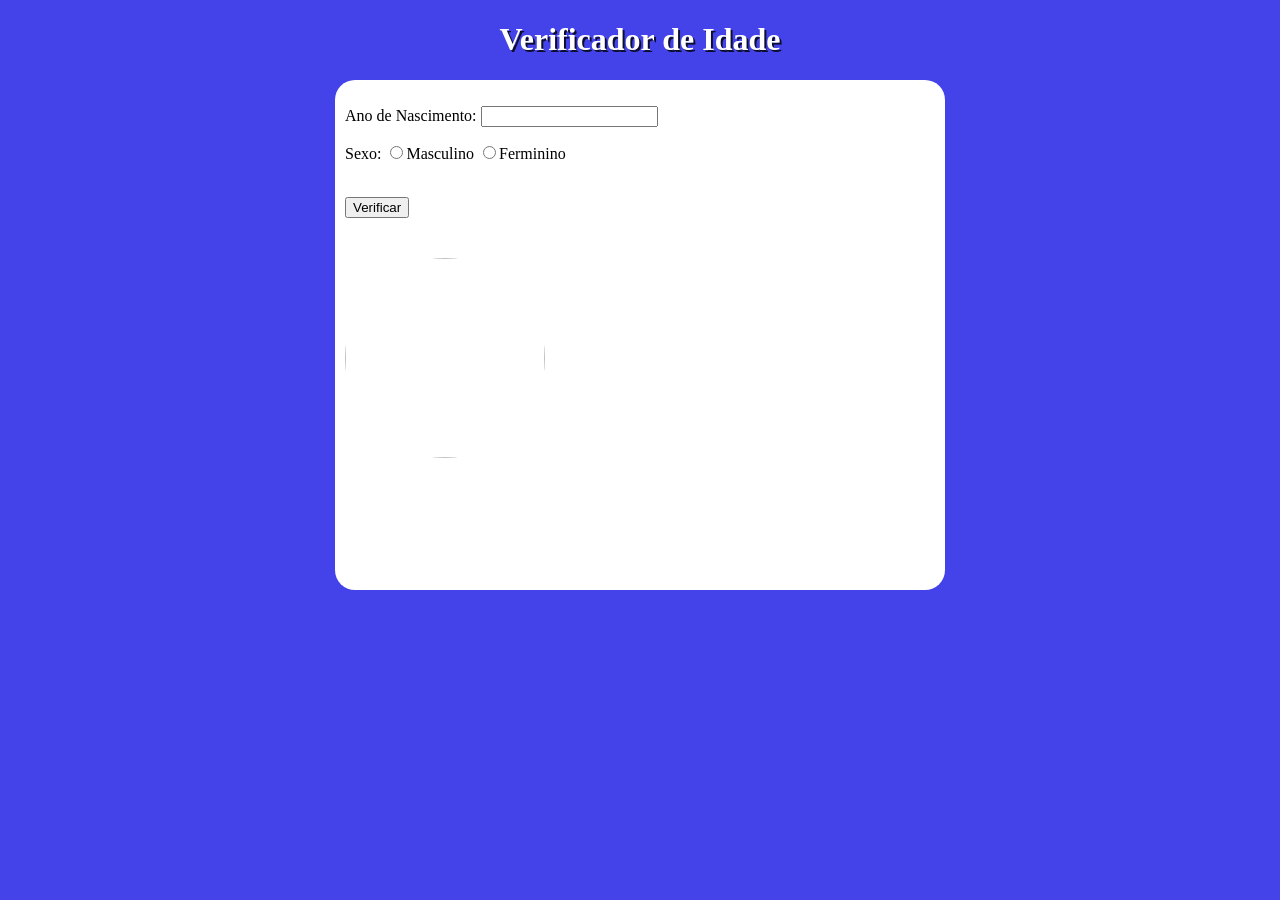
==== exerciciosjs/ex003/index.html @ bf48bb65 "idade" ====
<!DOCTYPE html>
<html lang="pt-br">
<head>
    <meta charset="UTF-8">
    <meta name="viewport" content="width=device-width, initial-scale=1.0">
    <title>Idade</title>
    <style>
        body{
            font-family: Cambria, Cochin, Georgia, Times, 'Times New Roman', serif;
            background-color: rgba(19, 19, 228, 0.795);
            
        }
        header h1{
            color: white;
            text-align: center;
            text-shadow: 2px 2px rgba(0, 0, 0, 0.795);
        }
        main{
            display: block;
            padding-top: 10px;
            padding-left: 10px;
            background-color: white;
            border-radius: 20px;
            margin: auto;
            text-align: left;
            width: 600px;
            height:500px ;
        }
        img{
            width: 200px;
            height: 200px;
            border-radius: 51%;
            margin-top: 20px;
            justify-content: center;
            align-items: center;
        }
    </style>
</head>
<body>
    <header>
        <h1>Verificador de Idade</h1>
    </header>
    <main>
      
    <p>Ano de Nascimento: <input  type="number" name="idade" id="ano" ></p>
       <p>
           Sexo:
           <input type="radio" name="sexo" >Masculino
           <input type="radio" name="sexo">Ferminino
       </p>
       <br>
        <input type="button" value="Verificar" onclick="verificar()">

        <h2 id="res"></h2>
      <img src=""  id="foto">
    </main>
      

    <script>
        function verificar(){
            let campoAno = document.getElementById("ano")
            let ano = campoAno.value
            let res = document.getElementById("res")
            let foto = document.getElementById("foto")
            let sexo = document.getElementsByName("sexo")

            let anoAtual = new Date().getFullYear()

            if (ano.length == 0 || Number(ano) > anoAtual ){
                res.innerHTML = "Preencha o ano corretamente!"
                foto.src = ""
                return
            }
            let idade = anoAtual - Number(ano)
            let genero = ""

            if(sexo[0].checked){
              genero = "Homem"  
              foto.src ="images/homem.webp"
            }
            else if (sexo[1].checked){
               genero = "Mulher"
               foto.src = "images/mulher.webp"
            } else{
                res.innerHTML ="Selecione o sexo"
                foto.src = ""
                return
            }
            res.innerHTML = `Você é ${genero} e tem ${idade} anos`

        }

    </script>
   
</body>
</html>
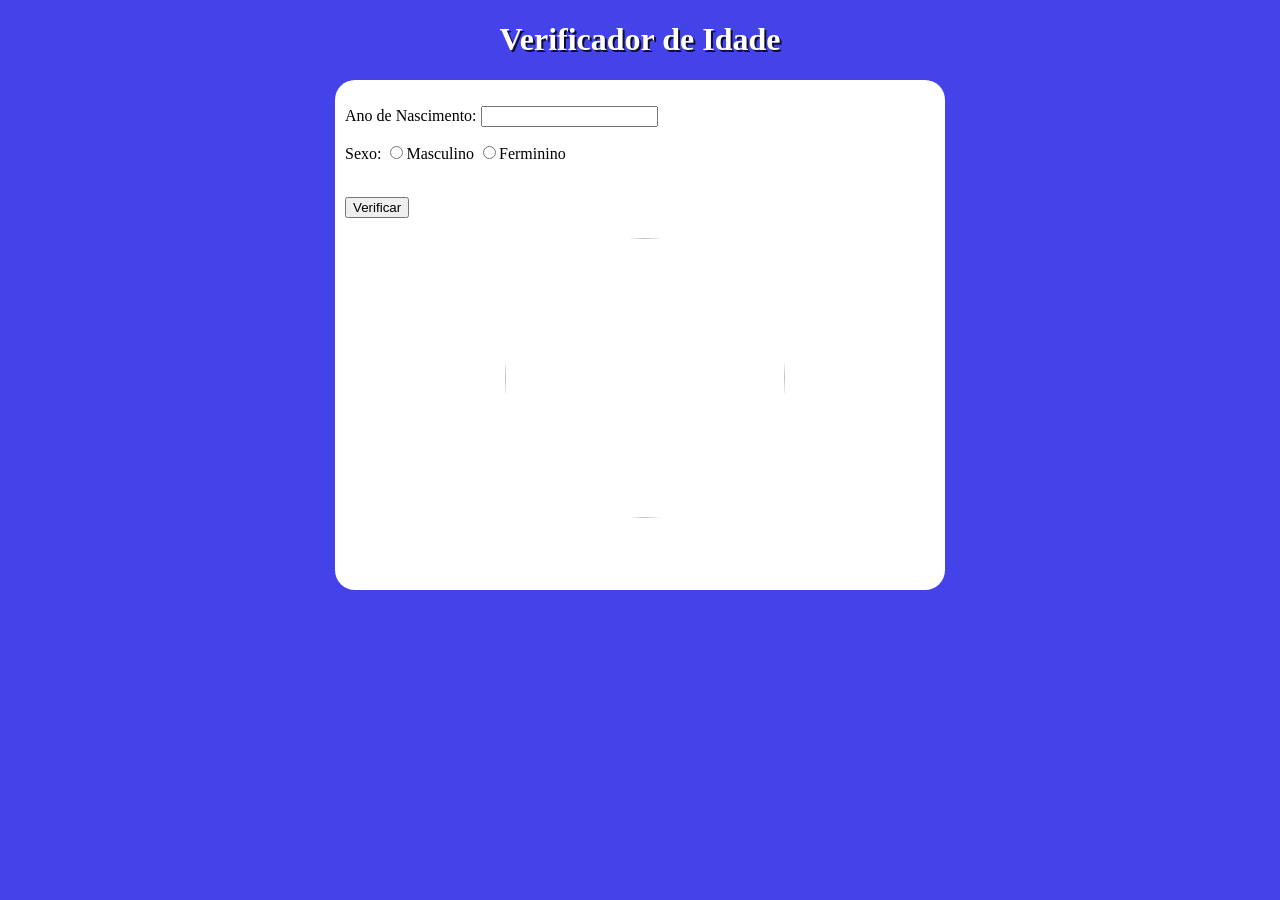
==== commit b8921d68: "certo" ====
--- a/exerciciosjs/ex003/index.html
+++ b/exerciciosjs/ex003/index.html
@@ -26,13 +26,18 @@
             width: 600px;
             height:500px ;
         }
+        main h2{
+            text-align: center;
+        }
+        
         img{
-            width: 200px;
-            height: 200px;
+            display: block;
+            overflow: hidden;
+            width: 280px;
+            height: 280px;
             border-radius: 51%;
             margin-top: 20px;
-            justify-content: center;
-            align-items: center;
+          margin: auto;
         }
     </style>
 </head>
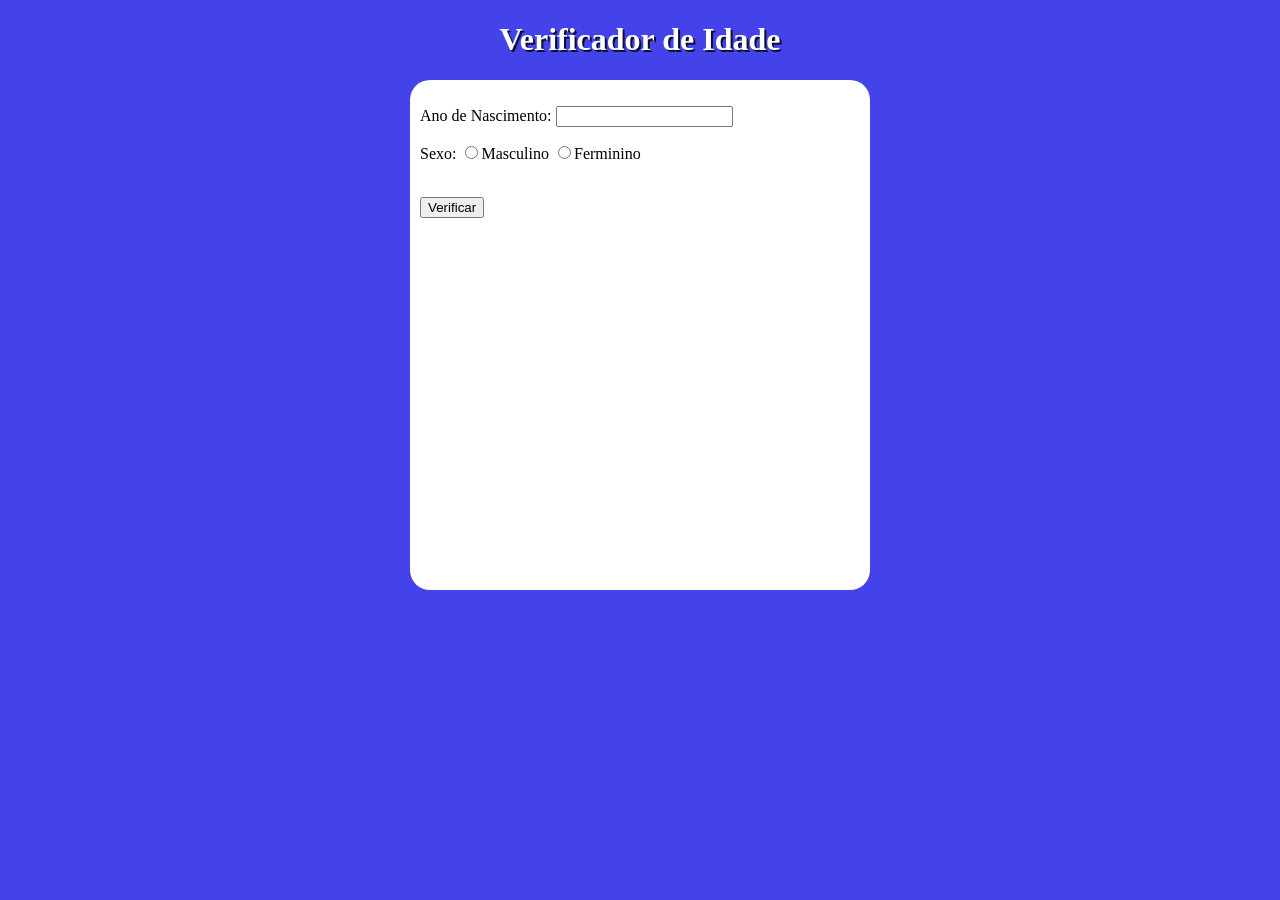
==== commit 5d1c9342: "ponto" ====
--- a/exerciciosjs/ex003/index.html
+++ b/exerciciosjs/ex003/index.html
@@ -23,7 +23,7 @@
             border-radius: 20px;
             margin: auto;
             text-align: left;
-            width: 600px;
+            width: 450px;
             height:500px ;
         }
         main h2{
@@ -31,7 +31,7 @@
         }
         
         img{
-            display: block;
+            display: none;
             overflow: hidden;
             width: 280px;
             height: 280px;
@@ -81,21 +81,44 @@
 
             if(sexo[0].checked){
               genero = "Homem"  
-              foto.src ="images/homem.webp"
+              if (idade < 12){
+                foto.src ="images/crianca homem.webp"
+              }
+              else if (idade < 18){
+                foto.src="images/adolescente- homem.webp"
+              }
+              else if (idade < 60){
+                foto.src="images/homem.webp"
+              }
+              else{
+                foto.src="images/idoso.webp"
+              }
             }
             else if (sexo[1].checked){
                genero = "Mulher"
-               foto.src = "images/mulher.webp"
+              if (idade < 12){
+                foto.src="images/criança-mulher.webp"
+              }
+              else if(idade <18){
+                foto.src="images/adolescente- mulher.webp"
+              }
+              else if(idade <60){
+                foto.src="images/mulher.webp"
+              }
+              else{
+                foto.src="images/idosa.webp"
+              }
             } else{
                 res.innerHTML ="Selecione o sexo"
-                foto.src = ""
+                foto.style.display ="none"
                 return
             }
+            foto.style.display ="block"
             res.innerHTML = `Você é ${genero} e tem ${idade} anos`
 
         }
 
     </script>
-   
+  
 </body>
 </html>
